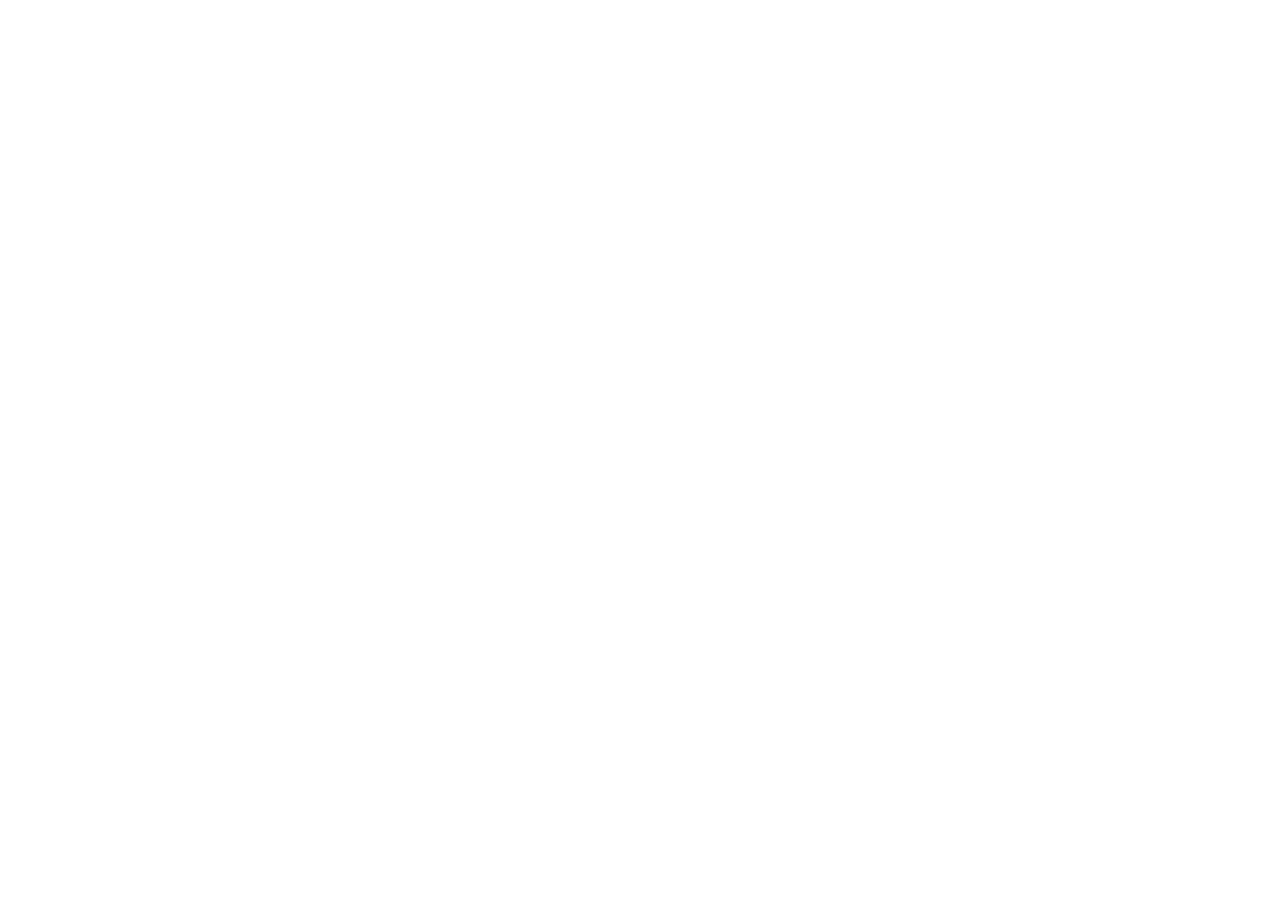
==== index.html @ 4899ef2d "Rename inde.html to index.html" ====
<!DOCTYPE html>
<html>
  <head>
    <script type="text/javascript" src="//code.jquery.com/jquery-1.10.2.min.js"></script>
    <script type="text/javascript" src="http://s3.amazonaws.com/codecademy-content/courses/hour-of-code/js/alphabet.js"></script>
  </head>
  <body>
    <canvas id="myCanvas"></canvas>
    <script type="text/javascript" src="http://s3.amazonaws.com/codecademy-content/courses/hour-of-code/js/bubbles.js"></script>
    <script type="text/javascript" src="main.js"></script>
  </body>
</html>
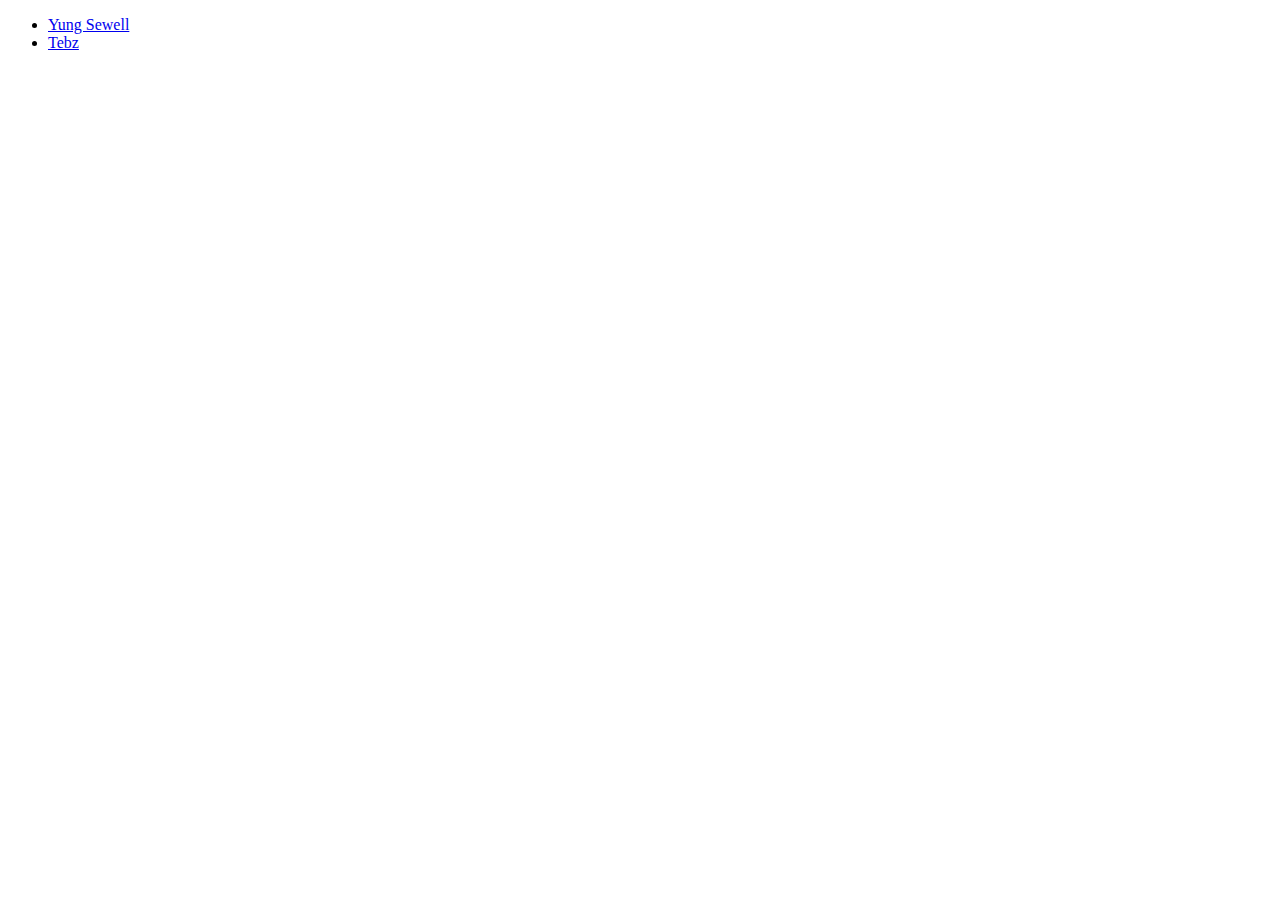
==== commit d678c60d: "Update index.html" ====
--- a/index.html
+++ b/index.html
@@ -5,6 +5,29 @@
     <script type="text/javascript" src="http://s3.amazonaws.com/codecademy-content/courses/hour-of-code/js/alphabet.js"></script>
   </head>
   <body>
+  <div class="navbar">
+
+      <div class="navbar-inner">
+
+         <ul class="nav">
+         
+         <li class="active"><a href="index.html">Yung Sewell</a></li>
+          
+          <li><a href="Tebz.html">Tebz</a></li>
+          
+          </li>
+        
+          
+        </li>
+        
+        
+        </ul>
+      
+        
+      </div>
+  
+    
+  </div>
     <canvas id="myCanvas"></canvas>
     <script type="text/javascript" src="http://s3.amazonaws.com/codecademy-content/courses/hour-of-code/js/bubbles.js"></script>
     <script type="text/javascript" src="main.js"></script>
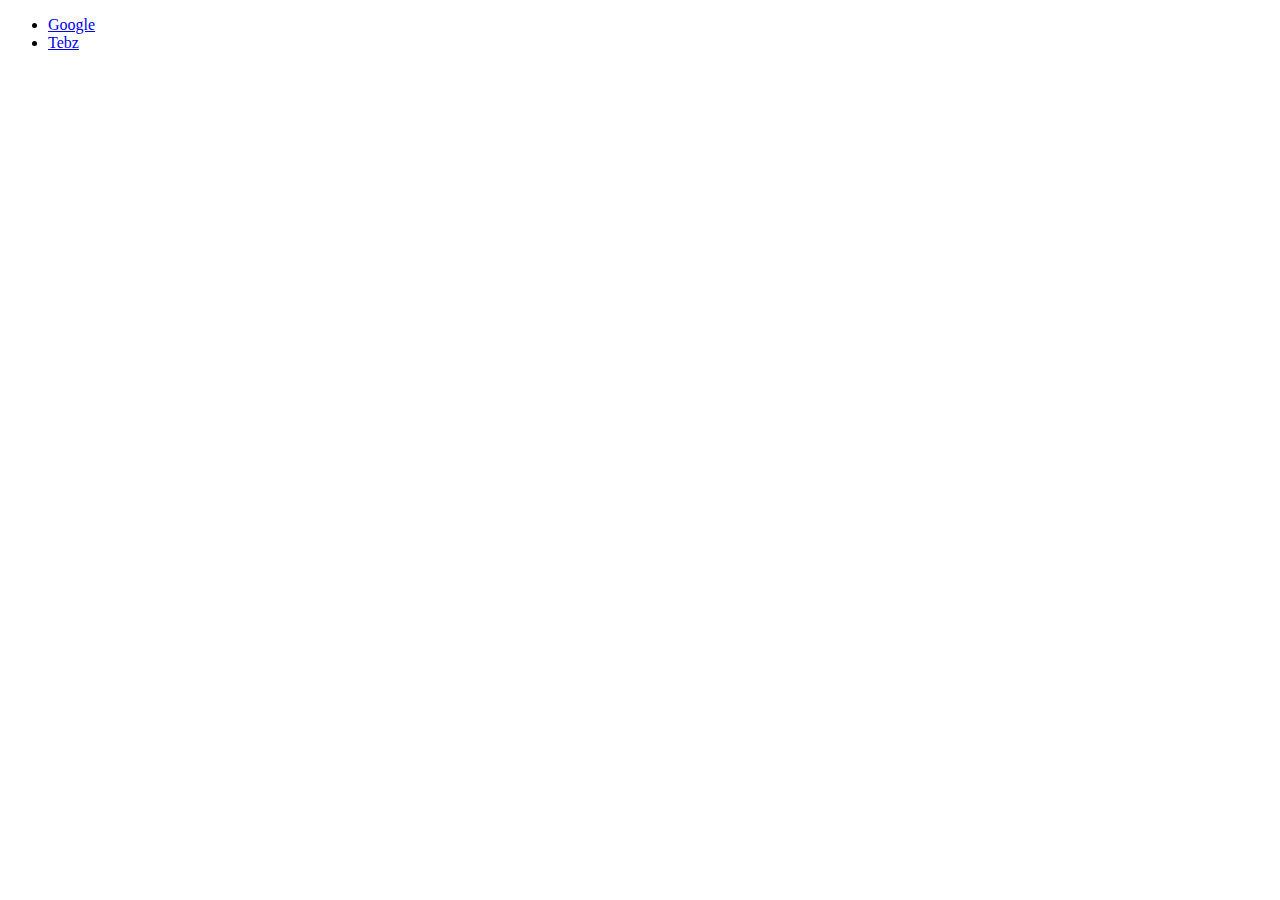
==== commit baad9d18: "Update index.html" ====
--- a/index.html
+++ b/index.html
@@ -11,17 +11,17 @@
 
          <ul class="nav">
          
-         <li class="active"><a href="index.html">Yung Sewell</a></li>
+         <li class="active"><a href="index.html">Google</a></li>
           
-          <li><a href="Tebz.html">Tebz</a></li>
+          <li><a href="tebz.html">Tebz</a></li>
           
           </li>
         
           
-        </li>
+         </li>
         
         
-        </ul>
+         </ul>
       
         
       </div>
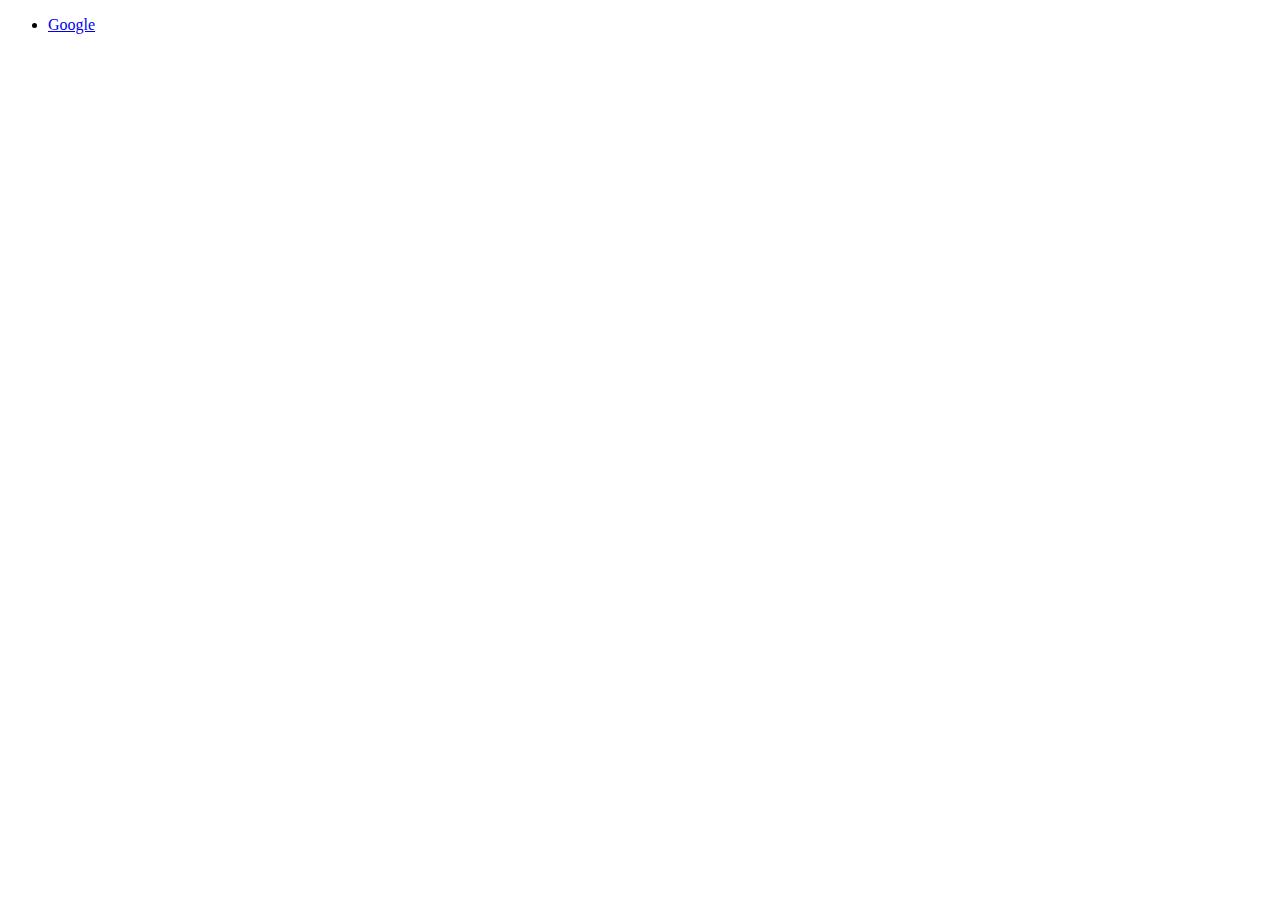
==== commit 0b51145d: "Update index.html" ====
--- a/index.html
+++ b/index.html
@@ -13,7 +13,7 @@
          
          <li class="active"><a href="index.html">Google</a></li>
           
-          <li><a href="tebz.html">Tebz</a></li>
+         
           
           </li>
         
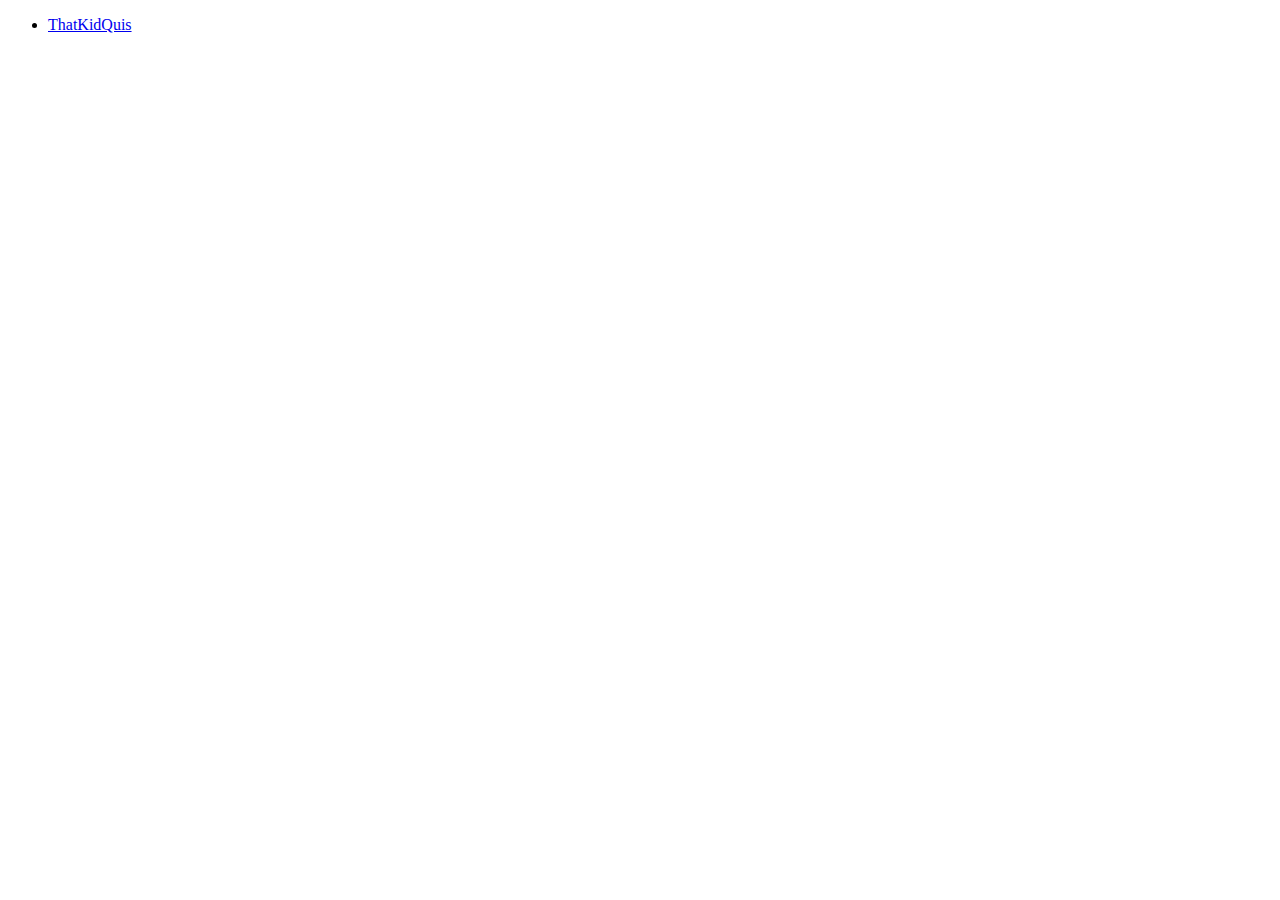
==== commit 286ad043: "Update index.html" ====
--- a/index.html
+++ b/index.html
@@ -11,7 +11,7 @@
 
          <ul class="nav">
          
-         <li class="active"><a href="index.html">Google</a></li>
+         <li class="active"><a href="index.html">ThatKidQuis</a></li>
           
          
           
